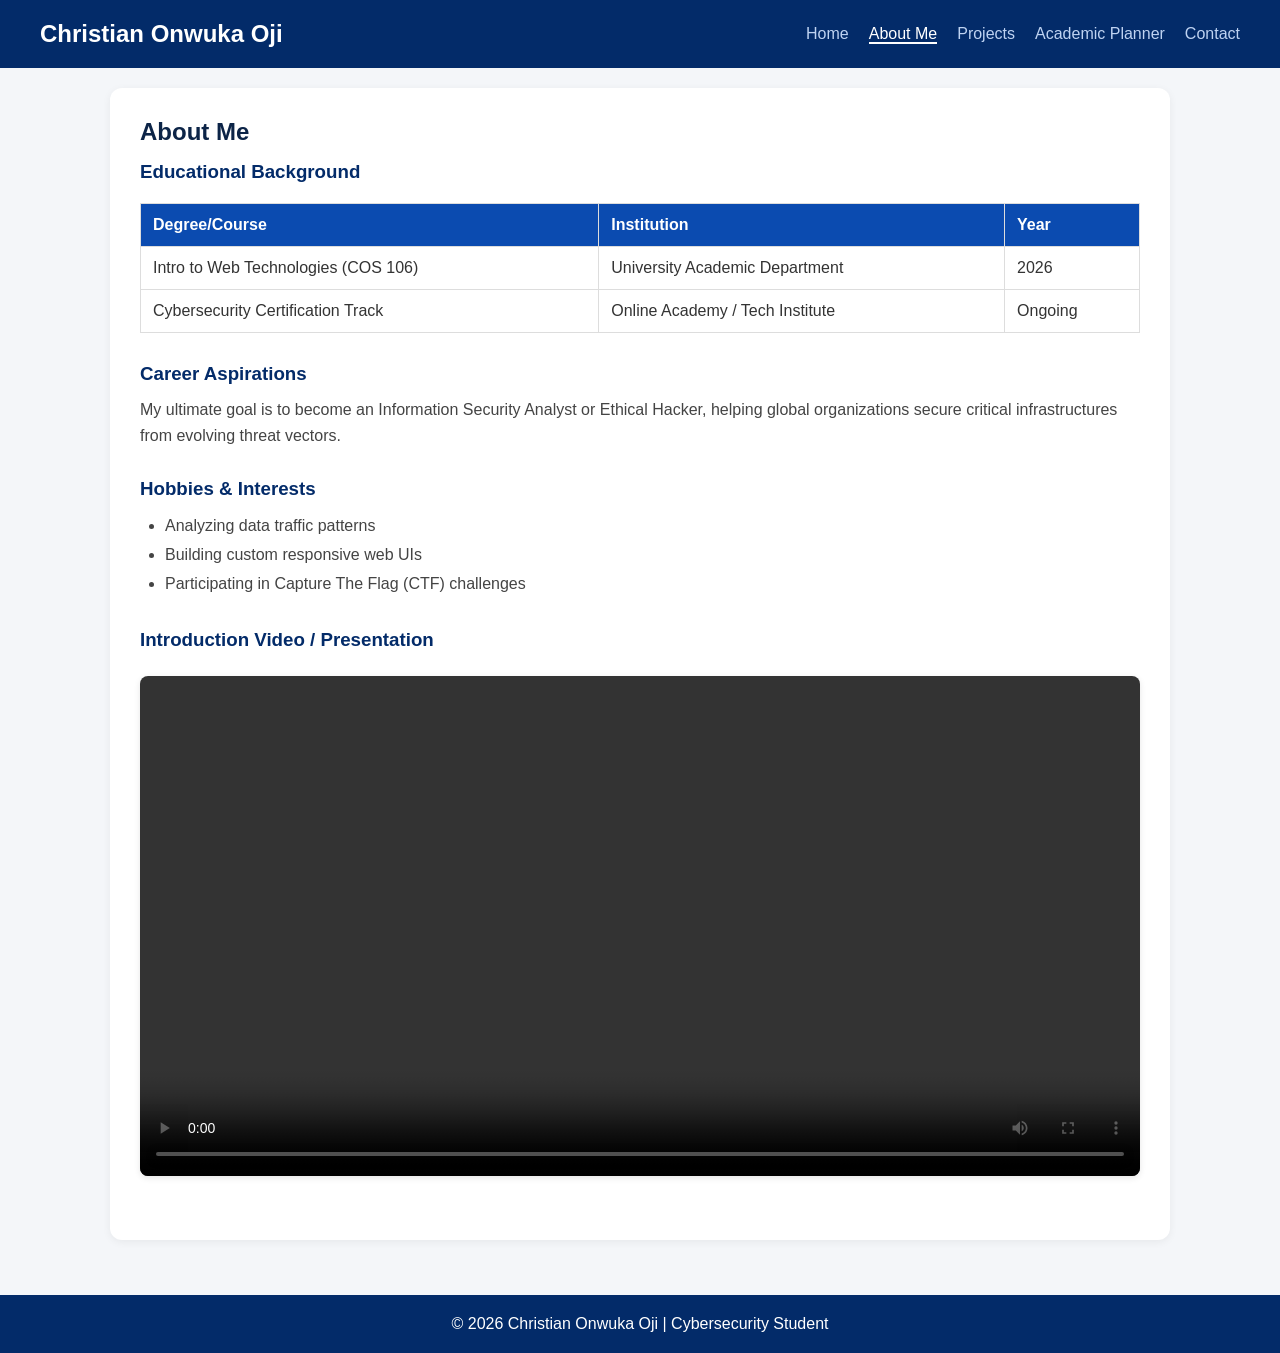
==== about.html @ 2e71bede "initial portfolio commit" ====
<!DOCTYPE html>
<html lang="en">
<head>
    <meta charset="UTF-8">
    <meta name="viewport" content="width=device-width, initial-scale=1.0">
    <title>About Me | Christian Onwuka Oji</title>
    <link rel="stylesheet" href="css/style.css">
</head>
<body>
    <header>
        <div class="logo">Christian Onwuka Oji</div>
        <nav>
            <ul>
                <li><a href="index.html">Home</a></li>
                <li><a href="about.html" class="active">About Me</a></li>
                <li><a href="projects.html">Projects</a></li>
                <li><a href="planner.html">Academic Planner</a></li>
                <li><a href="contact.html">Contact</a></li>
            </ul>
        </nav>
    </header>

    <main class="container">
        <section class="page-card">
            <h2>About Me</h2>
            
            <div class="about-section">
                <h3>Educational Background</h3>
                <table class="academic-table">
                    <thead>
                        <tr>
                            <th>Degree/Course</th>
                            <th>Institution</th>
                            <th>Year</th>
                        </tr>
                    </thead>
                    <tbody>
                        <tr>
                            <td>Intro to Web Technologies (COS 106)</td>
                            <td>University Academic Department</td>
                            <td>2026</td>
                        </tr>
                        <tr>
                            <td>Cybersecurity Certification Track</td>
                            <td>Online Academy / Tech Institute</td>
                            <td>Ongoing</td>
                        </tr>
                    </tbody>
                </table>
            </div>

            <div class="about-section">
                <h3>Career Aspirations</h3>
                <p>My ultimate goal is to become an Information Security Analyst or Ethical Hacker, helping global organizations secure critical infrastructures from evolving threat vectors.</p>
            </div>

            <div class="about-section">
                <h3>Hobbies & Interests</h3>
                <ul class="hobbies-list">
                    <li>Analyzing data traffic patterns</li>
                    <li>Building custom responsive web UIs</li>
                    <li>Participating in Capture The Flag (CTF) challenges</li>
                </ul>
            </div>

            <div class="about-section">
                <h3>Introduction Video / Presentation</h3>
                <div class="media-container">
                    <video controls width="100%">
                        <source src="https://www.w3schools.com/html/mov_bbb.mp4" type="video/mp4">
                        Your browser does not support the video tag.
                    </video>
                </div>
            </div>
        </section>
    </main>

    <footer>
        <p>&copy; 2026 Christian Onwuka Oji | Cybersecurity Student</p>
    </footer>
</body>
</html>
---- css/style.css ----
/* Base Style Foundations */
* {
    box-sizing: border-box;
    margin: 0;
    padding: 0;
    font-family: 'Segoe UI', Tahoma, Geneva, Verdana, sans-serif;
}

body {
    background-color: #f4f6f9;
    color: #333;
    display: flex;
    flex-direction: column;
    min-height: 100vh;
}

.container {
    max-width: 1100px;
    margin: 20px auto;
    padding: 0 20px;
    flex: 1;
}

/* Header & Navigation Styling */
header {
    background-color: #032b69;
    color: #ffffff;
    display: flex;
    justify-content: space-between;
    align-items: center;
    padding: 20px 40px;
    flex-wrap: wrap;
}

header .logo {
    font-size: 1.5rem;
    font-weight: bold;
}

nav ul {
    list-style: none;
    display: flex;
    gap: 20px;
}

nav ul li a {
    color: #bfd3f2;
    text-decoration: none;
    font-weight: 500;
    transition: color 0.3s ease;
}

nav ul li a:hover, nav ul li a.active {
    color: #ffffff;
    border-bottom: 2px solid #ffffff;
}

/* Hero Section Layout */
.hero-section {
    display: flex;
    align-items: center;
    gap: 40px;
    padding: 40px 0;
    flex-wrap: wrap;
}

.hero-img-container {
    flex: 1;
    min-width: 250px;
    display: flex;
    justify-content: center;
}

.profile-img {
    width: 260px;
    height: 260px;
    border-radius: 50%;
    object-fit: cover;
    box-shadow: 0 4px 10px rgba(0,0,0,0.15);
}

.hero-text {
    flex: 2;
    min-width: 300px;
}

.hero-text h1 {
    font-size: 2.5rem;
    margin-bottom: 15px;
    color: #032b69;
}

.hero-text p {
    font-size: 1.1rem;
    line-height: 1.6;
    margin-bottom: 25px;
}

/* Buttons and Interactions */
.hero-buttons {
    display: flex;
    gap: 15px;
}

.btn {
    display: inline-block;
    padding: 12px 24px;
    font-weight: 600;
    text-decoration: none;
    border-radius: 6px;
    transition: transform 0.2s ease, background-color 0.3s ease;
    cursor: pointer;
    border: none;
}

.btn:hover {
    transform: translateY(-2px);
}

.btn-primary {
    background-color: #0b4bb0;
    color: #fff;
}

.btn-primary:hover {
    background-color: #032b69;
}

.btn-secondary {
    background-color: #0c2447;
    color: #fff;
}

.btn-small {
    padding: 6px 12px;
    font-size: 0.9rem;
    background-color: #0b4bb0;
    color: #fff;
}

/* White Cards Components */
.bio-card, .page-card {
    background-color: #ffffff;
    padding: 30px;
    border-radius: 12px;
    box-shadow: 0 2px 8px rgba(0,0,0,0.06);
    margin-bottom: 35px;
}

.bio-card h2, .page-card h2 {
    margin-bottom: 15px;
    color: #0c2447;
}

.section-title {
    text-align: center;
    margin: 30px 0 20px 0;
}

/* Technical Skills Grid */
.skills-grid {
    display: grid;
    grid-template-columns: repeat(auto-fit, minmax(220px, 1fr));
    gap: 20px;
}

.skill-card {
    background-color: #fdfdfd;
    border: 1px solid #eaeaea;
    border-radius: 8px;
    padding: 20px;
    text-align: center;
    box-shadow: 0 4px 6px rgba(0,0,0,0.02);
    transition: box-shadow 0.3s ease;
}

.skill-card:hover {
    box-shadow: 0 6px 12px rgba(0,0,0,0.08);
}

.skill-card h4 {
    color: #0b4bb0;
    margin-bottom: 10px;
    font-size: 1.1rem;
}

/* Projects Component Gallery */
.projects-container {
    display: grid;
    grid-template-columns: repeat(auto-fit, minmax(280px, 1fr));
    gap: 25px;
    margin-top: 20px;
}

.project-item {
    background-color: #fff;
    border: 1px solid #e1e4e8;
    border-radius: 8px;
    overflow: hidden;
}

.project-item img {
    width: 100%;
    height: 180px;
    object-fit: cover;
}

.project-info {
    padding: 15px;
}

.project-info h3 {
    margin-bottom: 8px;
    font-size: 1.2rem;
}

/* Academic Planner Styling */
.planner-input-group {
    display: flex;
    gap: 10px;
    margin: 20px 0;
}

.planner-input-group input {
    flex: 1;
    padding: 12px;
    border: 1px solid #ccc;
    border-radius: 6px;
    font-size: 1rem;
}

.task-list {
    list-style: none;
    margin-top: 15px;
}

.task-item {
    display: flex;
    justify-content: space-between;
    align-items: center;
    padding: 12px;
    background: #f9fbfd;
    border: 1px solid #e2e8f0;
    border-radius: 6px;
    margin-bottom: 10px;
}

.task-item.completed span {
    text-decoration: line-through;
    color: #888;
}

.task-actions button {
    margin-left: 5px;
    padding: 4px 8px;
    cursor: pointer;
    border-radius: 4px;
    border: none;
}

/* Forms & Tables Layout */
.form-group {
    margin-bottom: 15px;
}

.form-group label {
    display: block;
    margin-bottom: 5px;
    font-weight: 600;
}

.form-group input, .form-group textarea {
    width: 100%;
    padding: 10px;
    border: 1px solid #ccc;
    border-radius: 6px;
}

.error-box {
    background-color: #fce8e6;
    color: #a81c1c;
    padding: 12px;
    border-radius: 6px;
    margin-bottom: 15px;
    border: 1px solid #f5c2c2;
}

.academic-table {
    width: 100%;
    border-collapse: collapse;
    margin: 20px 0;
}

.academic-table th, .academic-table td {
    border: 1px solid #ddd;
    padding: 12px;
    text-align: left;
}

.academic-table th {
    background-color: #0b4bb0;
    color: white;
}

.media-container {
    margin-top: 15px;
}/* Media Controls container */


/* Footer Section */
footer {
    background-color: #032b69;
    color: #ffffff;
    text-align: center;
    padding: 20px;
    margin-top: auto;
}

/* Responsive Breakpoint Handling */
@media (max-width: 768px) {
    header {
        flex-direction: column;
        gap: 15px;
    }
    .hero-section {
        flex-direction: column;
        text-align: center;
    }
    .hero-buttons {
        justify-content: center;
    }
}
/* --- About Me Page Specific Styling Fixes --- */

/* Gives separation between different text blocks */
.about-section {
    margin-bottom: 30px;
}

/* Adds spacing directly under subheadings */
.page-card h3 {
    margin-top: 15px;
    margin-bottom: 12px;
    color: #032b69;
}

/* Adds spacing for paragraph text */
.about-section p {
    line-height: 1.6;
    color: #444;
}

/* Fixes lists being cut off or touching the left wall */
.hobbies-list {
    margin-left: 25px; /* Pushes the bullets safely inside the card view */
    line-height: 1.8;
    color: #444;
}

/* Rounds corners of video player and spaces it out nicely */
.media-container video {
    border-radius: 8px;
    margin-top: 10px;
    box-shadow: 0 2px 6px rgba(0,0,0,0.1);
}
/* --- Projects Page Grid & Image Fixes --- */

/* Targets the container holding your cards and makes them sit in a row grid */
.projects-container {
    display: grid;
    grid-template-columns: repeat(auto-fit, minmax(300px, 1fr));
    gap: 25px;
    margin-top: 20px;
}

/* Enhances the project item cards */
.project-item {
    background-color: #ffffff;
    border: 1px solid #e1e4e8;
    border-radius: 8px;
    overflow: hidden;
    display: flex;
    flex-direction: column;
    justify-content: space-between;
    box-shadow: 0 4px 6px rgba(0,0,0,0.02);
    transition: transform 0.2s ease, box-shadow 0.2s ease;
}

.project-item:hover {
    transform: translateY(-4px);
    box-shadow: 0 6px 12px rgba(0,0,0,0.1);
}

/* Forces the images to fit beautifully inside the top half of the cards */
.project-item img {
    width: 100%;
    height: 200px;
    object-fit: cover; /* Prevents the image from stretching out of proportion */
    border-bottom: 1px solid #e1e4e8;
}

/* Adds clean padding inside the text area of the card */
.project-info {
    padding: 20px;
    flex-grow: 1;
    display: flex;
    flex-direction: column;
    justify-content: space-between;
}

.project-info h3 {
    margin-bottom: 10px;
    color: #032b69;
}

.project-info p {
    font-size: 0.95rem;
    line-height: 1.5;
    color: #555;
    margin-bottom: 15px;
}
/* --- Academic Planner Tasks Styling --- */
#planner-list {
    list-style: none;
    padding: 0;
    margin-top: 20px;
}

#planner-list li {
    background: #f8f9fa;
    border-left: 4px solid #032b69;
    padding: 12px 15px;
    margin-bottom: 10px;
    border-radius: 0 4px 4px 0;
    cursor: pointer;
    transition: background 0.2s ease;
}

#planner-list li:hover {
    background: #ffe3e3; /* Light red tint on hover to signify removal */
    text-decoration: line-through;
}
/* Bring the contact section to the absolute front layer */
.page-card, .form-group, form {
    position: relative;
    z-index: 10;
}

/* Force the inputs to be clickable and accept typing */
input, textarea, button {
    position: relative;
    z-index: 20;
    pointer-events: auto !important; /* Forces the browser to pass your mouse clicks directly to the text fields */
}
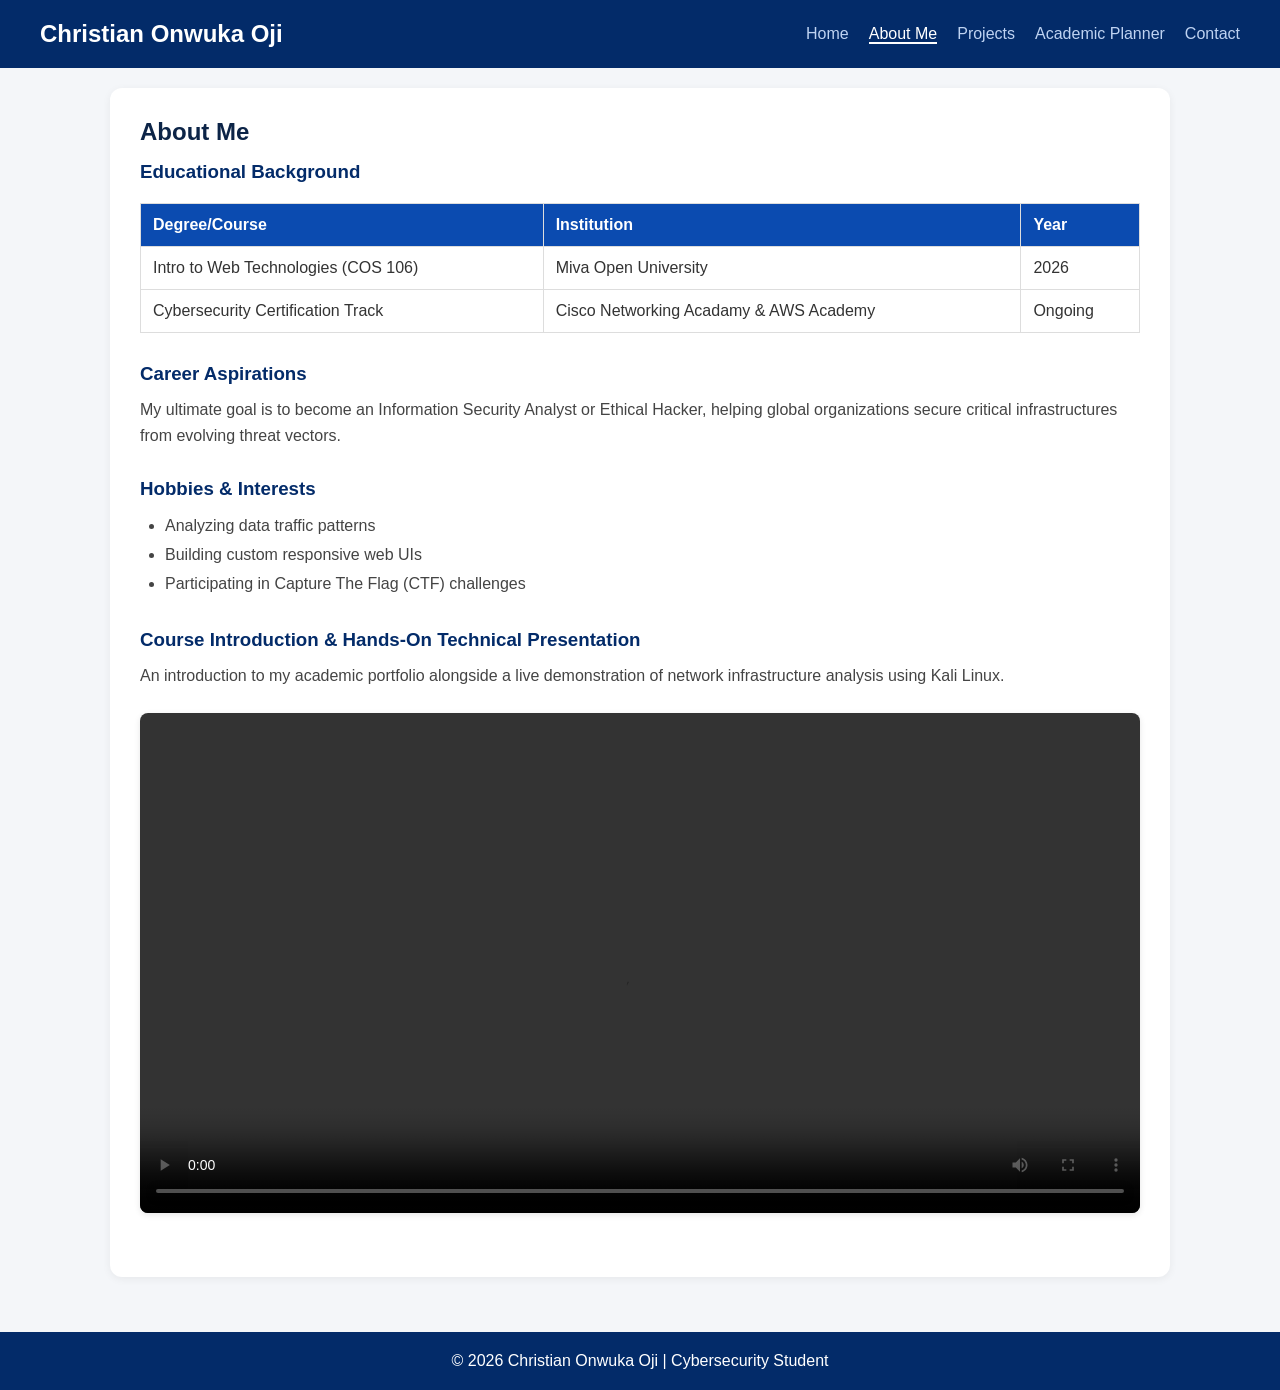
==== commit af2bb71e: "Update index.html with live Nmap presentation video" ====
--- a/about.html
+++ b/about.html
@@ -37,12 +37,12 @@
                     <tbody>
                         <tr>
                             <td>Intro to Web Technologies (COS 106)</td>
-                            <td>University Academic Department</td>
+                            <td>Miva Open University</td>
                             <td>2026</td>
                         </tr>
                         <tr>
                             <td>Cybersecurity Certification Track</td>
-                            <td>Online Academy / Tech Institute</td>
+                            <td>Cisco Networking Acadamy & AWS Academy</td>
                             <td>Ongoing</td>
                         </tr>
                     </tbody>
@@ -64,10 +64,11 @@
             </div>
 
             <div class="about-section">
-                <h3>Introduction Video / Presentation</h3>
+                <h3>Course Introduction & Hands-On Technical Presentation</h3>
+                <p>An introduction to my academic portfolio alongside a live demonstration of network infrastructure analysis using Kali Linux.</p>     
                 <div class="media-container">
                     <video controls width="100%">
-                        <source src="https://www.w3schools.com/html/mov_bbb.mp4" type="video/mp4">
+                        <source src="videos/intro-presentation.mp4" type="video/mp4">
                         Your browser does not support the video tag.
                     </video>
                 </div>
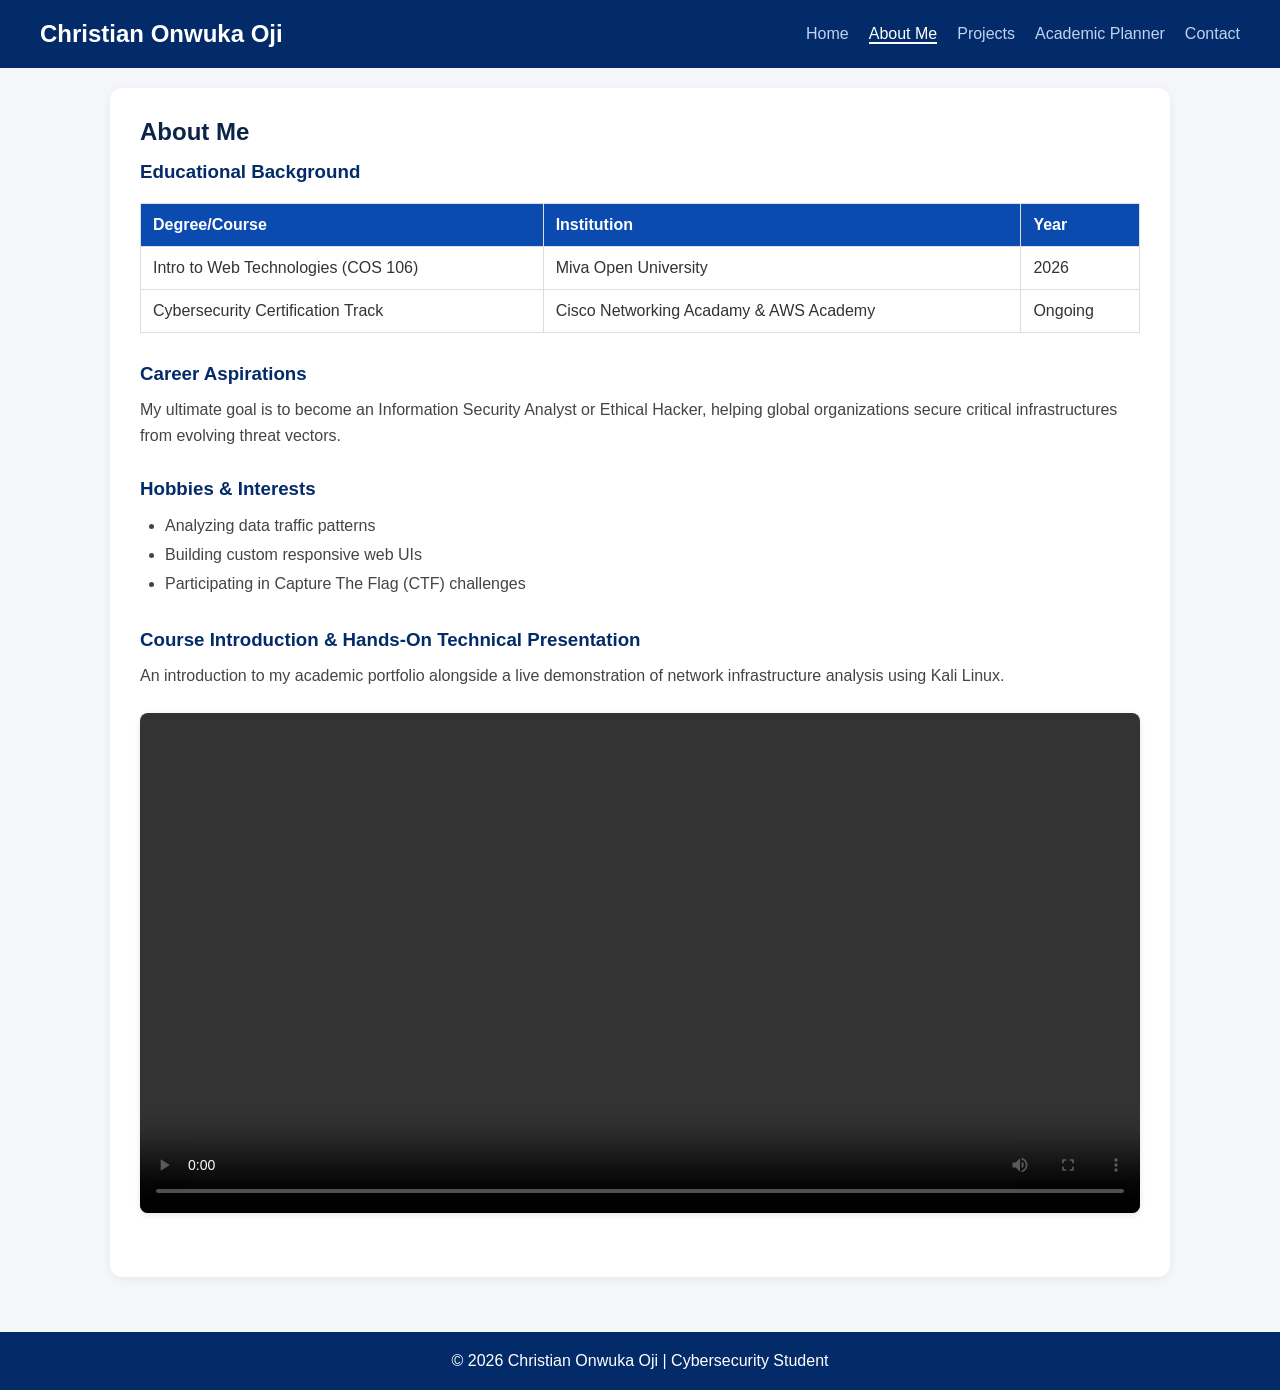
==== commit 6f14b0a7: "Fix video path in about.html and upload presentation video" ====
--- a/about.html
+++ b/about.html
@@ -68,7 +68,7 @@
                 <p>An introduction to my academic portfolio alongside a live demonstration of network infrastructure analysis using Kali Linux.</p>     
                 <div class="media-container">
                     <video controls width="100%">
-                        <source src="videos/intro-presentation.mp4" type="video/mp4">
+                        <source src="media/" type="video/mp4">
                         Your browser does not support the video tag.
                     </video>
                 </div>
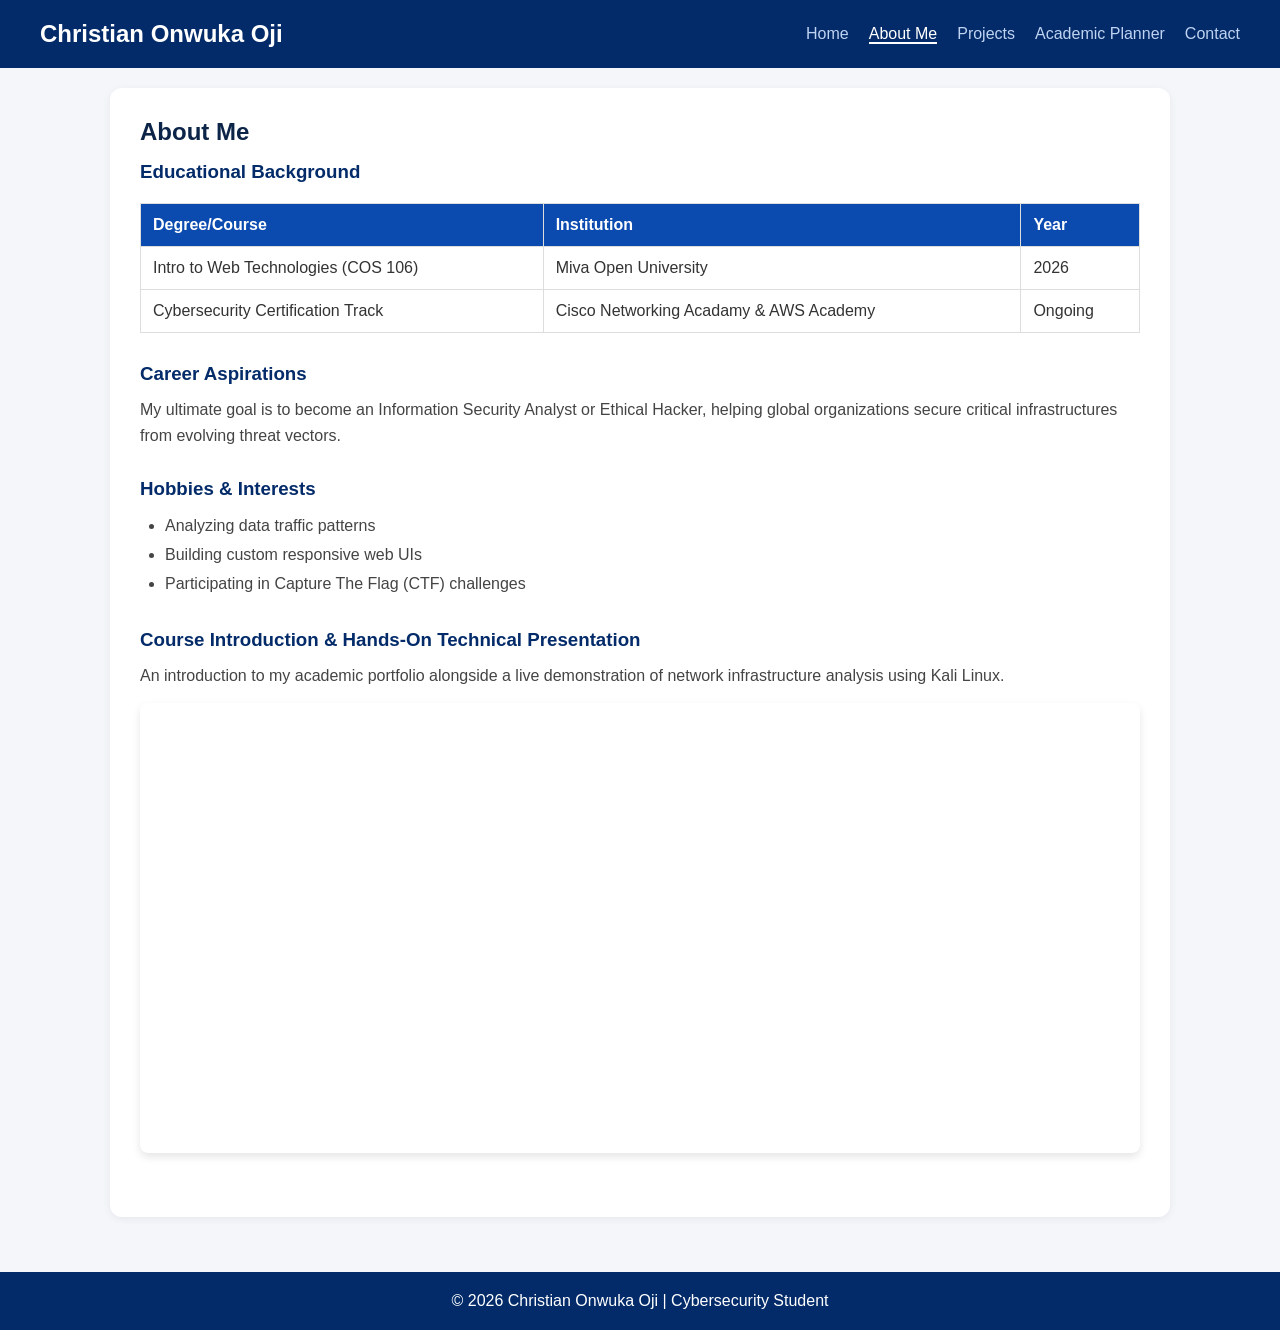
==== commit c70e418b: "Embed live YouTube presentation link into about.html" ====
--- a/about.html
+++ b/about.html
@@ -67,10 +67,7 @@
                 <h3>Course Introduction & Hands-On Technical Presentation</h3>
                 <p>An introduction to my academic portfolio alongside a live demonstration of network infrastructure analysis using Kali Linux.</p>     
                 <div class="media-container">
-                    <video controls width="100%">
-                        <source src="media/" type="video/mp4">
-                        Your browser does not support the video tag.
-                    </video>
+                    <iframe width="100%" height="450" src="https://www.youtube.com/embed/JtgSmhRDbk4" title="YouTube video player" frameborder="0" allow="accelerometer; autoplay; clipboard-write; encrypted-media; gyroscope; picture-in-picture; web-share" referrerpolicy="strict-origin-when-cross-origin" allowfullscreen style="border-radius: 8px; box-shadow: 0 4px 8px rgba(0,0,0,0.1);"></iframe>      
                 </div>
             </div>
         </section>
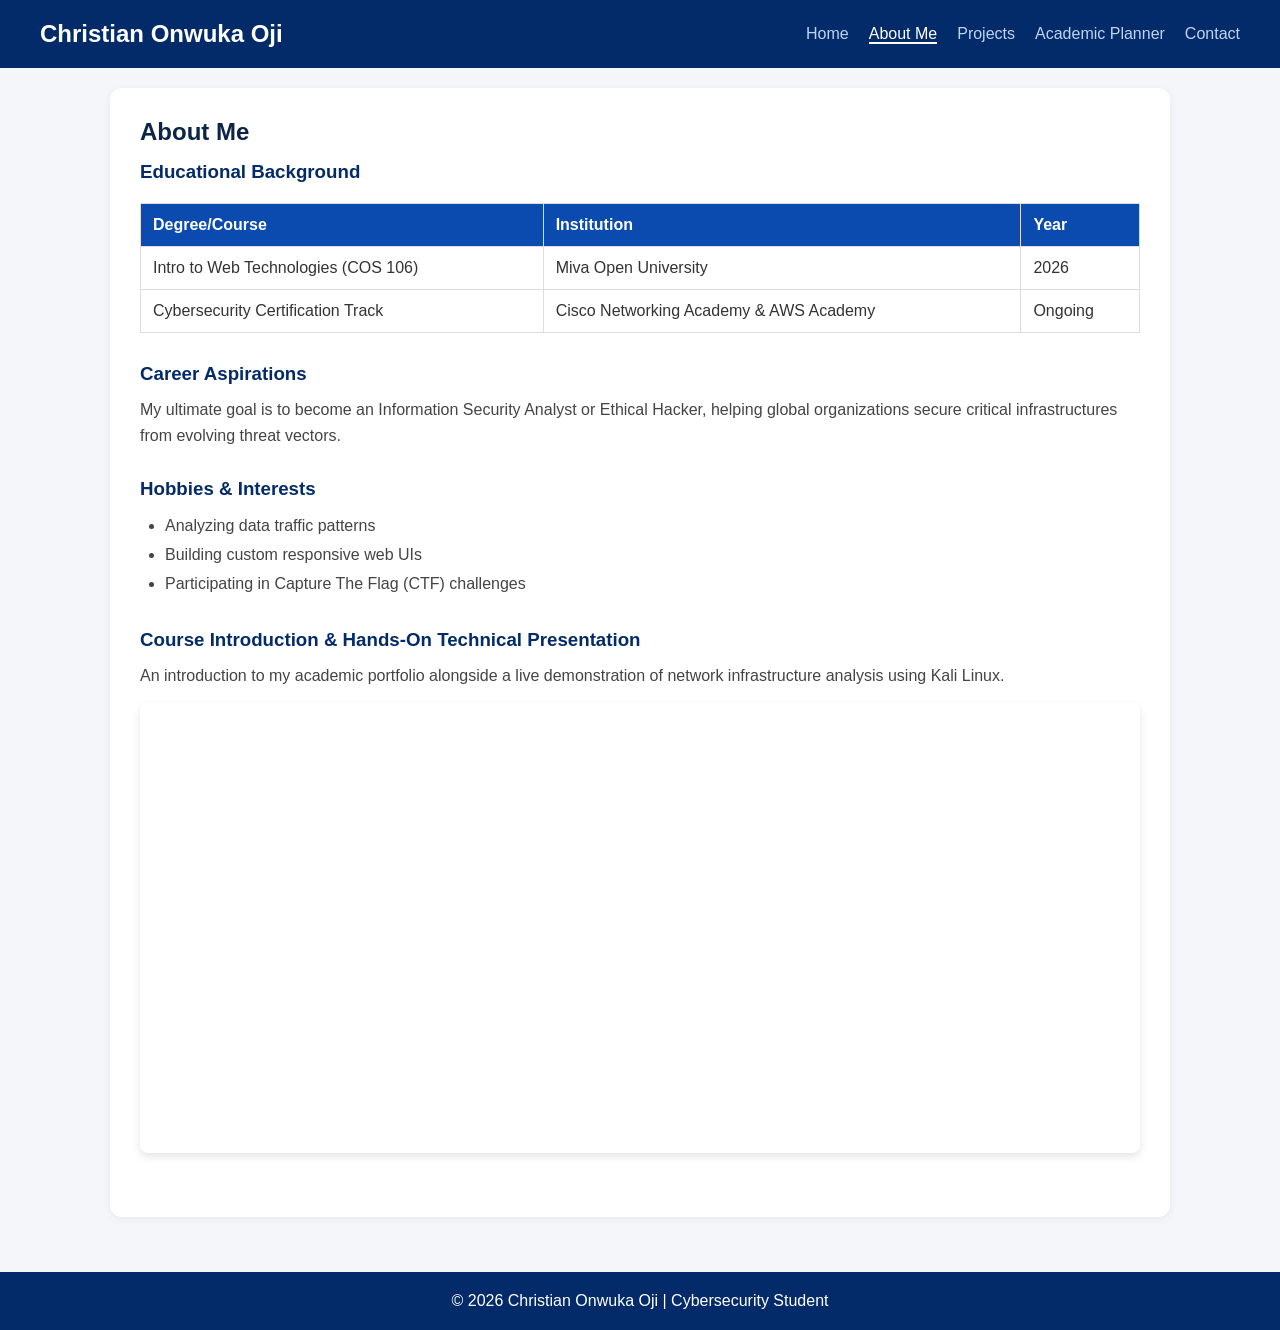
==== commit 040b315a: "fix about page layout" ====
--- a/about.html
+++ b/about.html
@@ -26,27 +26,30 @@
             
             <div class="about-section">
                 <h3>Educational Background</h3>
-                <table class="academic-table">
-                    <thead>
-                        <tr>
-                            <th>Degree/Course</th>
-                            <th>Institution</th>
-                            <th>Year</th>
-                        </tr>
-                    </thead>
-                    <tbody>
-                        <tr>
-                            <td>Intro to Web Technologies (COS 106)</td>
-                            <td>Miva Open University</td>
-                            <td>2026</td>
-                        </tr>
-                        <tr>
-                            <td>Cybersecurity Certification Track</td>
-                            <td>Cisco Networking Acadamy & AWS Academy</td>
-                            <td>Ongoing</td>
-                        </tr>
-                    </tbody>
-                </table>
+                <!-- Table Wrapper for smooth mobile scrolling -->
+                <div class="table-container">
+                    <table class="academic-table">
+                        <thead>
+                            <tr>
+                                <th>Degree/Course</th>
+                                <th>Institution</th>
+                                <th>Year</th>
+                            </tr>
+                        </thead>
+                        <tbody>
+                            <tr>
+                                <td>Intro to Web Technologies (COS 106)</td>
+                                <td>Miva Open University</td>
+                                <td>2026</td>
+                            </tr>
+                            <tr>
+                                <td>Cybersecurity Certification Track</td>
+                                <td>Cisco Networking Academy & AWS Academy</td>
+                                <td>Ongoing</td>
+                            </tr>
+                        </tbody>
+                    </table>
+                </div>
             </div>
 
             <div class="about-section">
@@ -67,7 +70,7 @@
                 <h3>Course Introduction & Hands-On Technical Presentation</h3>
                 <p>An introduction to my academic portfolio alongside a live demonstration of network infrastructure analysis using Kali Linux.</p>     
                 <div class="media-container">
-                    <iframe width="100%" height="450" src="https://www.youtube.com/embed/JtgSmhRDbk4" title="YouTube video player" frameborder="0" allow="accelerometer; autoplay; clipboard-write; encrypted-media; gyroscope; picture-in-picture; web-share" referrerpolicy="strict-origin-when-cross-origin" allowfullscreen style="border-radius: 8px; box-shadow: 0 4px 8px rgba(0,0,0,0.1);"></iframe>      
+                    <iframe width="100%" height="450" src="https://www.youtube-nocookie.com/embed/JtgSmhRDbk4" title="YouTube video player" frameborder="0" allow="accelerometer; autoplay; clipboard-write; encrypted-media; gyroscope; picture-in-picture; web-share" referrerpolicy="strict-origin-when-cross-origin" allowfullscreen style="border-radius: 8px; box-shadow: 0 4px 8px rgba(0,0,0,0.1);"></iframe>      
                 </div>
             </div>
         </section>
--- a/css/style.css
+++ b/css/style.css
@@ -1,5 +1,7 @@
-/* Base Style Foundations */
-* {
+/* ==========================================================================
+   1. BASE STYLE FOUNDATIONS
+   ========================================================================== */
+   * {
     box-sizing: border-box;
     margin: 0;
     padding: 0;
@@ -21,7 +23,9 @@
     flex: 1;
 }
 
-/* Header & Navigation Styling */
+/* ==========================================================================
+   2. HEADER & NAVIGATION STYLING
+   ========================================================================== */
 header {
     background-color: #032b69;
     color: #ffffff;
@@ -55,7 +59,9 @@
     border-bottom: 2px solid #ffffff;
 }
 
-/* Hero Section Layout */
+/* ==========================================================================
+   3. HERO SECTION LAYOUT
+   ========================================================================== */
 .hero-section {
     display: flex;
     align-items: center;
@@ -96,7 +102,9 @@
     margin-bottom: 25px;
 }
 
-/* Buttons and Interactions */
+/* ==========================================================================
+   4. BUTTONS AND INTERACTIONS
+   ========================================================================== */
 .hero-buttons {
     display: flex;
     gap: 15px;
@@ -138,7 +146,9 @@
     color: #fff;
 }
 
-/* White Cards Components */
+/* ==========================================================================
+   5. WHITE CARD COMPONENTS & ABOUT ME SPECIFICS
+   ========================================================================== */
 .bio-card, .page-card {
     background-color: #ffffff;
     padding: 30px;
@@ -157,7 +167,30 @@
     margin: 30px 0 20px 0;
 }
 
-/* Technical Skills Grid */
+.about-section {
+    margin-bottom: 30px;
+}
+
+.page-card h3 {
+    margin-top: 15px;
+    margin-bottom: 12px;
+    color: #032b69;
+}
+
+.about-section p {
+    line-height: 1.6;
+    color: #444;
+}
+
+.hobbies-list {
+    margin-left: 25px;
+    line-height: 1.8;
+    color: #444;
+}
+
+/* ==========================================================================
+   6. TECHNICAL SKILLS GRID
+   ========================================================================== */
 .skills-grid {
     display: grid;
     grid-template-columns: repeat(auto-fit, minmax(220px, 1fr));
@@ -184,37 +217,63 @@
     font-size: 1.1rem;
 }
 
-/* Projects Component Gallery */
+/* ==========================================================================
+   7. PROJECTS COMPONENT GALLERY
+   ========================================================================== */
 .projects-container {
     display: grid;
-    grid-template-columns: repeat(auto-fit, minmax(280px, 1fr));
+    grid-template-columns: repeat(auto-fit, minmax(300px, 1fr));
     gap: 25px;
     margin-top: 20px;
 }
 
 .project-item {
-    background-color: #fff;
+    background-color: #ffffff;
     border: 1px solid #e1e4e8;
     border-radius: 8px;
     overflow: hidden;
+    display: flex;
+    flex-direction: column;
+    justify-content: space-between;
+    box-shadow: 0 4px 6px rgba(0,0,0,0.02);
+    transition: transform 0.2s ease, box-shadow 0.2s ease;
+}
+
+.project-item:hover {
+    transform: translateY(-4px);
+    box-shadow: 0 6px 12px rgba(0,0,0,0.1);
 }
 
 .project-item img {
     width: 100%;
-    height: 180px;
+    height: 200px;
     object-fit: cover;
+    border-bottom: 1px solid #e1e4e8;
 }
 
 .project-info {
-    padding: 15px;
+    padding: 20px;
+    flex-grow: 1;
+    display: flex;
+    flex-direction: column;
+    justify-content: space-between;
 }
 
 .project-info h3 {
-    margin-bottom: 8px;
-    font-size: 1.2rem;
-}
-
-/* Academic Planner Styling */
+    margin-bottom: 10px;
+    color: #032b69;
+}
+
+.project-info p {
+    font-size: 0.95rem;
+    line-height: 1.5;
+    color: #555;
+    margin-bottom: 15px;
+}
+
+/* ==========================================================================
+   8. ACADEMIC PLANNER STYLING
+   ========================================================================== */
 .planner-input-group {
     display: flex;
     gap: 10px;
@@ -258,168 +317,6 @@
     border: none;
 }
 
-/* Forms & Tables Layout */
-.form-group {
-    margin-bottom: 15px;
-}
-
-.form-group label {
-    display: block;
-    margin-bottom: 5px;
-    font-weight: 600;
-}
-
-.form-group input, .form-group textarea {
-    width: 100%;
-    padding: 10px;
-    border: 1px solid #ccc;
-    border-radius: 6px;
-}
-
-.error-box {
-    background-color: #fce8e6;
-    color: #a81c1c;
-    padding: 12px;
-    border-radius: 6px;
-    margin-bottom: 15px;
-    border: 1px solid #f5c2c2;
-}
-
-.academic-table {
-    width: 100%;
-    border-collapse: collapse;
-    margin: 20px 0;
-}
-
-.academic-table th, .academic-table td {
-    border: 1px solid #ddd;
-    padding: 12px;
-    text-align: left;
-}
-
-.academic-table th {
-    background-color: #0b4bb0;
-    color: white;
-}
-
-.media-container {
-    margin-top: 15px;
-}/* Media Controls container */
-
-
-/* Footer Section */
-footer {
-    background-color: #032b69;
-    color: #ffffff;
-    text-align: center;
-    padding: 20px;
-    margin-top: auto;
-}
-
-/* Responsive Breakpoint Handling */
-@media (max-width: 768px) {
-    header {
-        flex-direction: column;
-        gap: 15px;
-    }
-    .hero-section {
-        flex-direction: column;
-        text-align: center;
-    }
-    .hero-buttons {
-        justify-content: center;
-    }
-}
-/* --- About Me Page Specific Styling Fixes --- */
-
-/* Gives separation between different text blocks */
-.about-section {
-    margin-bottom: 30px;
-}
-
-/* Adds spacing directly under subheadings */
-.page-card h3 {
-    margin-top: 15px;
-    margin-bottom: 12px;
-    color: #032b69;
-}
-
-/* Adds spacing for paragraph text */
-.about-section p {
-    line-height: 1.6;
-    color: #444;
-}
-
-/* Fixes lists being cut off or touching the left wall */
-.hobbies-list {
-    margin-left: 25px; /* Pushes the bullets safely inside the card view */
-    line-height: 1.8;
-    color: #444;
-}
-
-/* Rounds corners of video player and spaces it out nicely */
-.media-container video {
-    border-radius: 8px;
-    margin-top: 10px;
-    box-shadow: 0 2px 6px rgba(0,0,0,0.1);
-}
-/* --- Projects Page Grid & Image Fixes --- */
-
-/* Targets the container holding your cards and makes them sit in a row grid */
-.projects-container {
-    display: grid;
-    grid-template-columns: repeat(auto-fit, minmax(300px, 1fr));
-    gap: 25px;
-    margin-top: 20px;
-}
-
-/* Enhances the project item cards */
-.project-item {
-    background-color: #ffffff;
-    border: 1px solid #e1e4e8;
-    border-radius: 8px;
-    overflow: hidden;
-    display: flex;
-    flex-direction: column;
-    justify-content: space-between;
-    box-shadow: 0 4px 6px rgba(0,0,0,0.02);
-    transition: transform 0.2s ease, box-shadow 0.2s ease;
-}
-
-.project-item:hover {
-    transform: translateY(-4px);
-    box-shadow: 0 6px 12px rgba(0,0,0,0.1);
-}
-
-/* Forces the images to fit beautifully inside the top half of the cards */
-.project-item img {
-    width: 100%;
-    height: 200px;
-    object-fit: cover; /* Prevents the image from stretching out of proportion */
-    border-bottom: 1px solid #e1e4e8;
-}
-
-/* Adds clean padding inside the text area of the card */
-.project-info {
-    padding: 20px;
-    flex-grow: 1;
-    display: flex;
-    flex-direction: column;
-    justify-content: space-between;
-}
-
-.project-info h3 {
-    margin-bottom: 10px;
-    color: #032b69;
-}
-
-.project-info p {
-    font-size: 0.95rem;
-    line-height: 1.5;
-    color: #555;
-    margin-bottom: 15px;
-}
-/* --- Academic Planner Tasks Styling --- */
 #planner-list {
     list-style: none;
     padding: 0;
@@ -437,18 +334,156 @@
 }
 
 #planner-list li:hover {
-    background: #ffe3e3; /* Light red tint on hover to signify removal */
+    background: #ffe3e3;
     text-decoration: line-through;
 }
-/* Bring the contact section to the absolute front layer */
+
+/* ==========================================================================
+   9. FORMS, TABLES & MEDIA LAYOUT
+   ========================================================================== */
+.form-group {
+    margin-bottom: 15px;
+}
+
+.form-group label {
+    display: block;
+    margin-bottom: 5px;
+    font-weight: 600;
+}
+
+.form-group input, .form-group textarea {
+    width: 100%;
+    padding: 10px;
+    border: 1px solid #ccc;
+    border-radius: 6px;
+}
+
+.error-box {
+    background-color: #fce8e6;
+    color: #a81c1c;
+    padding: 12px;
+    border-radius: 6px;
+    margin-bottom: 15px;
+    border: 1px solid #f5c2c2;
+}
+
+.academic-table {
+    width: 100%;
+    border-collapse: collapse;
+    margin: 20px 0;
+}
+
+.academic-table th, .academic-table td {
+    border: 1px solid #ddd;
+    padding: 12px;
+    text-align: left;
+}
+
+.academic-table th {
+    background-color: #0b4bb0;
+    color: white;
+}
+
+.media-container {
+    margin-top: 15px;
+}
+
+.media-container video {
+    border-radius: 8px;
+    margin-top: 10px;
+    box-shadow: 0 2px 6px rgba(0,0,0,0.1);
+}
+
 .page-card, .form-group, form {
     position: relative;
     z-index: 10;
 }
 
-/* Force the inputs to be clickable and accept typing */
 input, textarea, button {
     position: relative;
     z-index: 20;
-    pointer-events: auto !important; /* Forces the browser to pass your mouse clicks directly to the text fields */
+    pointer-events: auto !important;
+}
+
+/* ==========================================================================
+   10. FOOTER SECTION
+   ========================================================================== */
+footer {
+    background-color: #032b69;
+    color: #ffffff;
+    text-align: center;
+    padding: 20px;
+    margin-top: auto;
+}
+
+/* ==========================================================================
+   11. RESPONSIVE BREAKPOINT HANDLING (Consolidated)
+   ========================================================================== */
+
+/* Tablet View Adjustments */
+@media (max-width: 768px) {
+    .hero-section {
+        flex-direction: column;
+        text-align: center;
+    }
+    .hero-buttons {
+        justify-content: center;
+    }
+}
+
+/* Mobile View Adjustments (Fixes Navigation clipping) */
+@media (max-width: 600px) {
+    header {
+        flex-direction: column !important;
+        align-items: center !important;
+        padding: 15px 10px !important;
+        gap: 12px !important;
+    }
+    
+    nav ul, .nav-links {
+        display: flex !important;
+        flex-wrap: wrap !important;
+        justify-content: center !important;
+        gap: 8px !important;
+        padding: 0 !important;
+        margin: 0 !important;
+        list-style: none !important;
+    }
+
+    nav ul li, .nav-links li {
+        margin: 0 5px !important;
+    }
+
+    nav ul li a, .nav-links a {
+        font-size: 0.85rem !important;
+        padding: 6px 10px !important;
+        border-bottom: none !important;
+    }
+/* --- FIX FOR THE ABOUT ME PAGE --- */
+    
+    /* 1. Force the table to become scrollable inside its card instead of breaking the screen */
+    .academic-table {
+        display: block !important;
+        width: 100% !important;
+        overflow-x: auto !important; /* Enables swipe-to-scroll on mobile */
+        white-space: nowrap !important; /* Keeps columns clean and readable */
+    }
+
+    /* 2. Make the columns look balanced on small screens */
+    .academic-table th, .academic-table td {
+        padding: 8px 10px !important;
+        font-size: 0.85rem !important;
+    }
+
+    /* 3. Adjust the skills grid to stack perfectly in a single column on tiny screens */
+    .skills-grid {
+        grid-template-columns: 1fr !important;
+        gap: 15px !important;
+    }
+
+    /* 4. Ensure lists look perfectly indented and centered */
+    .hobbies-list {
+        margin-left: 20px !important;
+        font-size: 0.9rem !important;
+    }
 }
